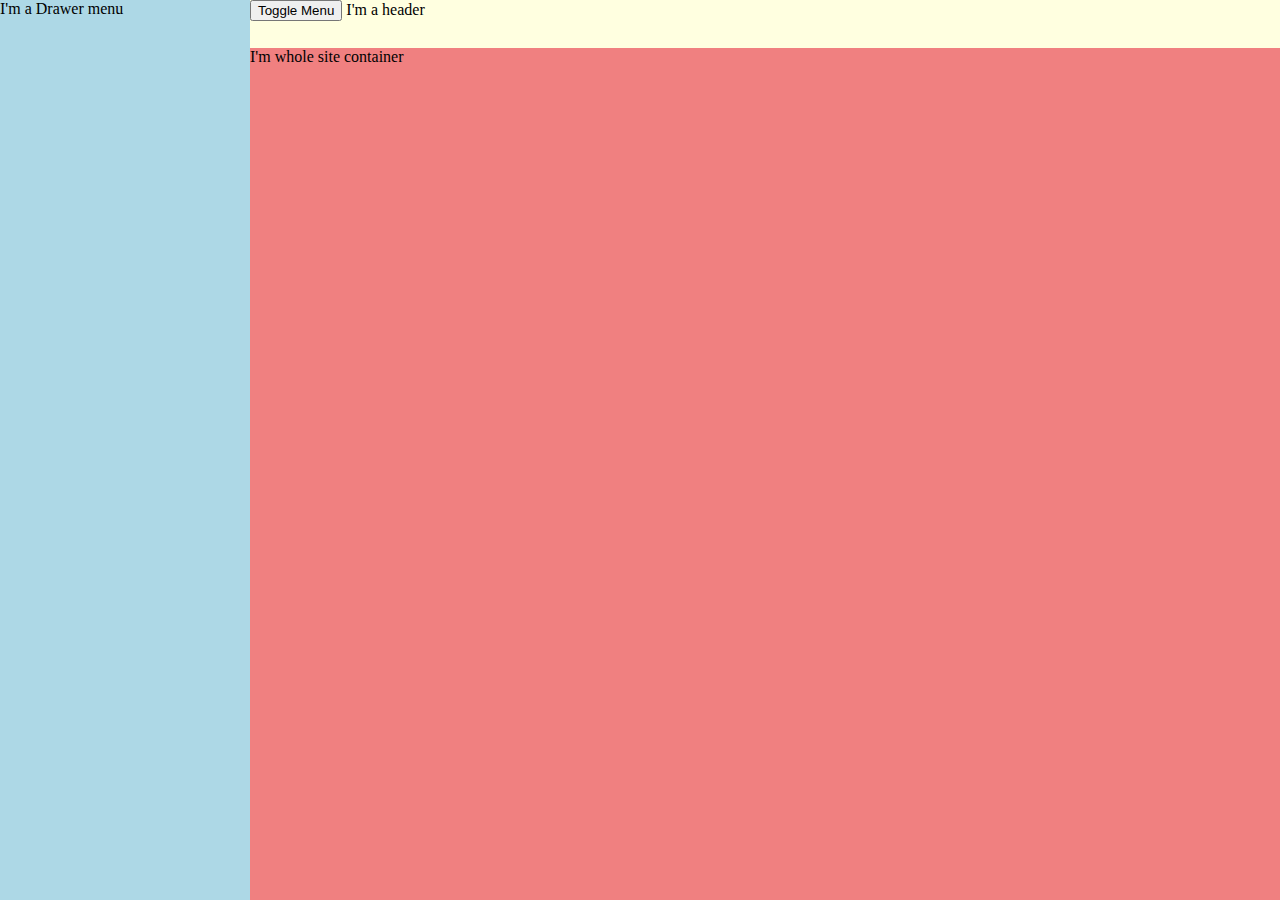
==== layout-idea.html @ cb12686f "Add layout idea" ====
<!DOCTYPE html>
<html lang="en">
  <head>
    <meta charset="UTF-8" />
    <meta http-equiv="X-UA-Compatible" content="IE=edge" />
    <meta name="viewport" content="width=device-width, initial-scale=1.0" />
    <style>
      body {
        height: 100vh;
        width: 100vw;
        margin: 0;
        display: flex;
      }

      aside {
        width: 250px;
        background: lightblue;
      }

      main {
        flex-grow: 1;
        background: lightcoral;
      }

      header {
        min-height: 48px;
        background: lightyellow;
      }
    </style>
    <title>Drawer Menu Idea</title>
  </head>
  <body>
    <aside id="drawer-menu">I'm a Drawer menu</aside>
    <main>
      <header>
        <button id="toggle-button">Toggle Menu</button>
        I'm a header
      </header>
      I'm whole site container
    </main>

    <script>
      const drawerMenu = document.getElementById("drawer-menu");
      document.getElementById("toggle-button").addEventListener("click", () => {
        drawerMenu.style.display =
          drawerMenu.style.display === "none" ? "flex" : "none";
      });
    </script>
  </body>
</html>
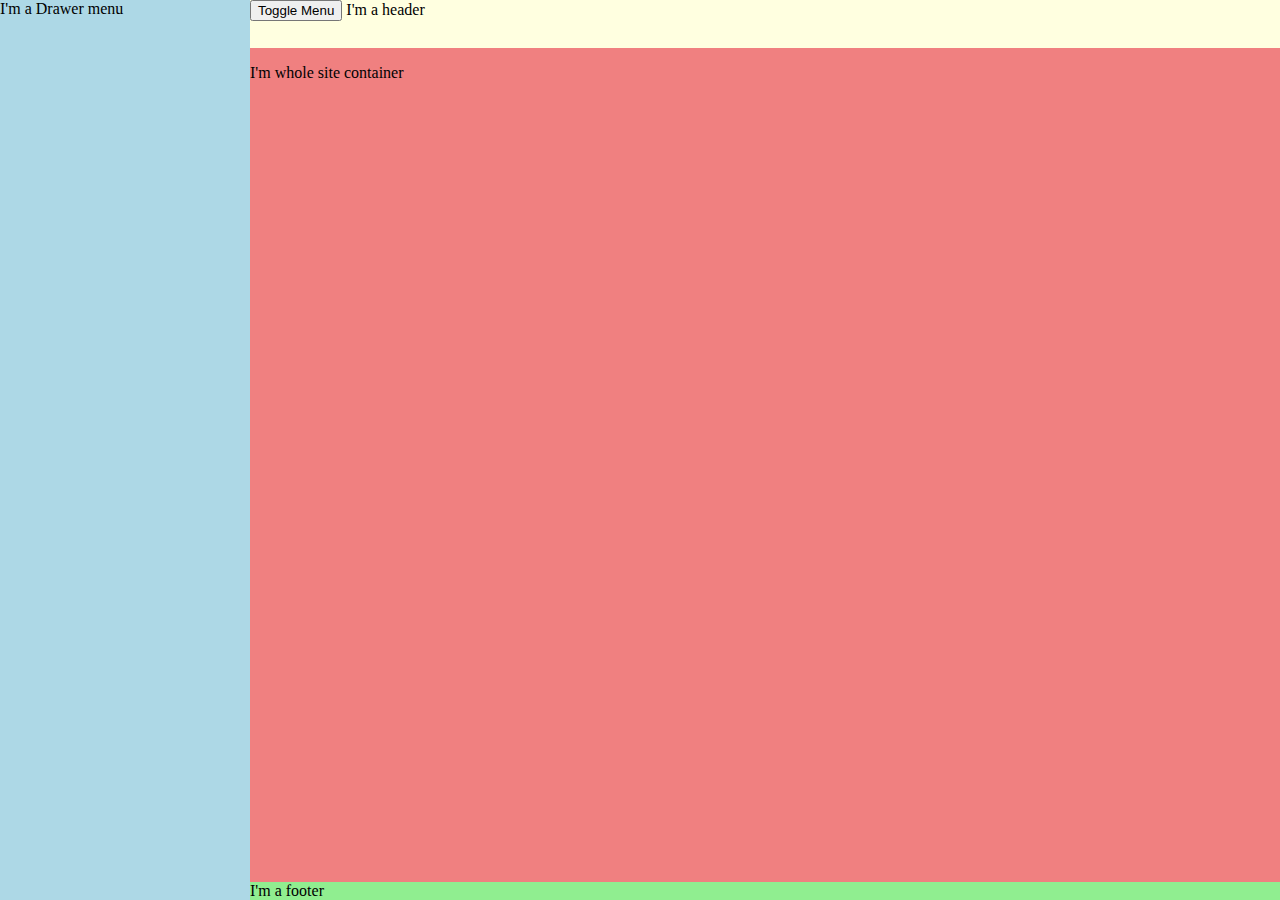
==== commit 905599a4: "Add footer" ====
--- a/layout-idea.html
+++ b/layout-idea.html
@@ -18,13 +18,24 @@
       }
 
       main {
+        display: flex;
+        flex-direction: column;
         flex-grow: 1;
         background: lightcoral;
+      }
+
+      main > p {
+        flex-grow: 1;
       }
 
       header {
         min-height: 48px;
         background: lightyellow;
+      }
+
+      footer {
+        justify-self: flex-end;
+        background: lightgreen;
       }
     </style>
     <title>Drawer Menu Idea</title>
@@ -36,7 +47,8 @@
         <button id="toggle-button">Toggle Menu</button>
         I'm a header
       </header>
-      I'm whole site container
+      <p>I'm whole site container</p>
+      <footer>I'm a footer</footer>
     </main>
 
     <script>
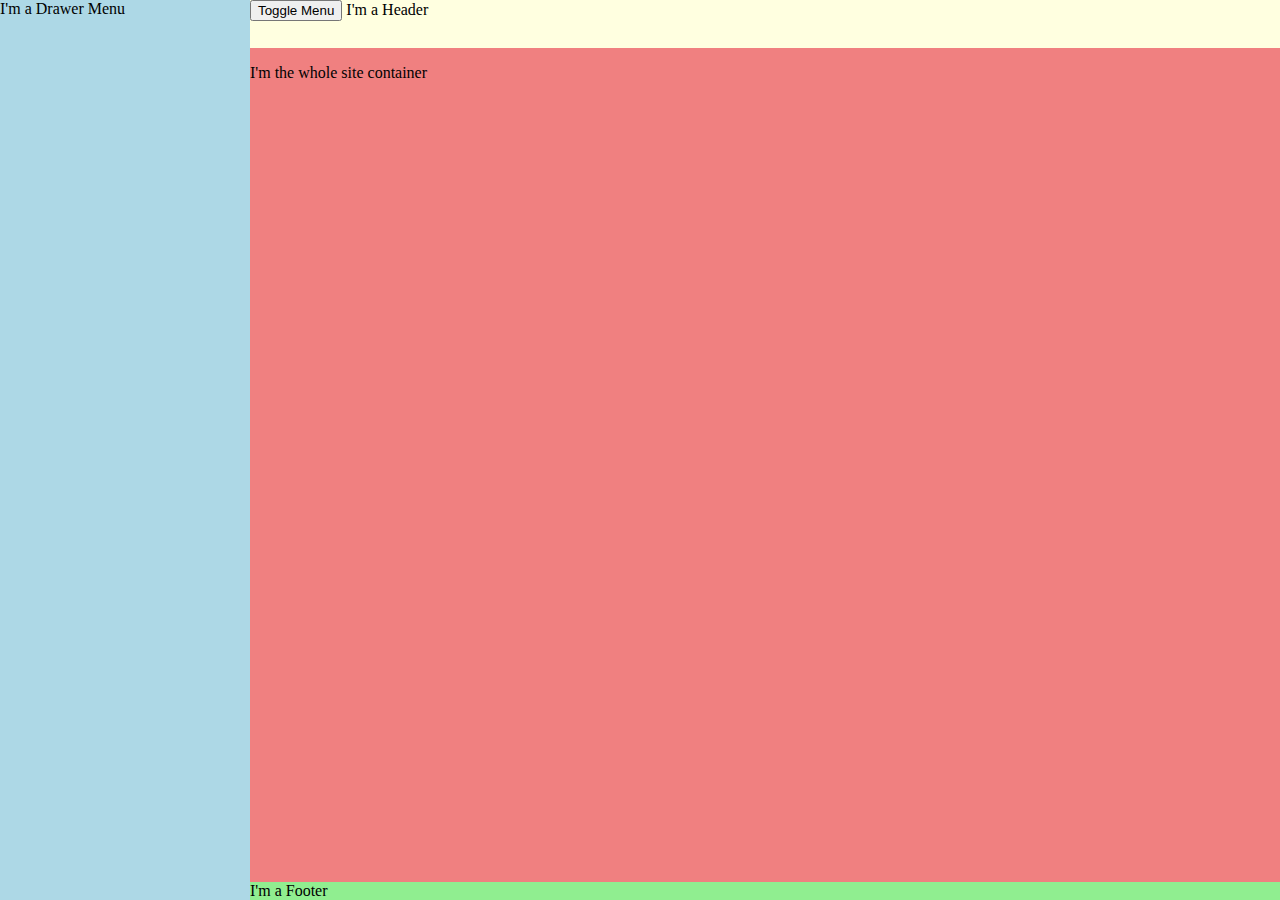
==== commit dd734ffe: "Fix some typings" ====
--- a/layout-idea.html
+++ b/layout-idea.html
@@ -41,14 +41,14 @@
     <title>Drawer Menu Idea</title>
   </head>
   <body>
-    <aside id="drawer-menu">I'm a Drawer menu</aside>
+    <aside id="drawer-menu">I'm a Drawer Menu</aside>
     <main>
       <header>
         <button id="toggle-button">Toggle Menu</button>
-        I'm a header
+        I'm a Header
       </header>
-      <p>I'm whole site container</p>
-      <footer>I'm a footer</footer>
+      <p>I'm the whole site container</p>
+      <footer>I'm a Footer</footer>
     </main>
 
     <script>
